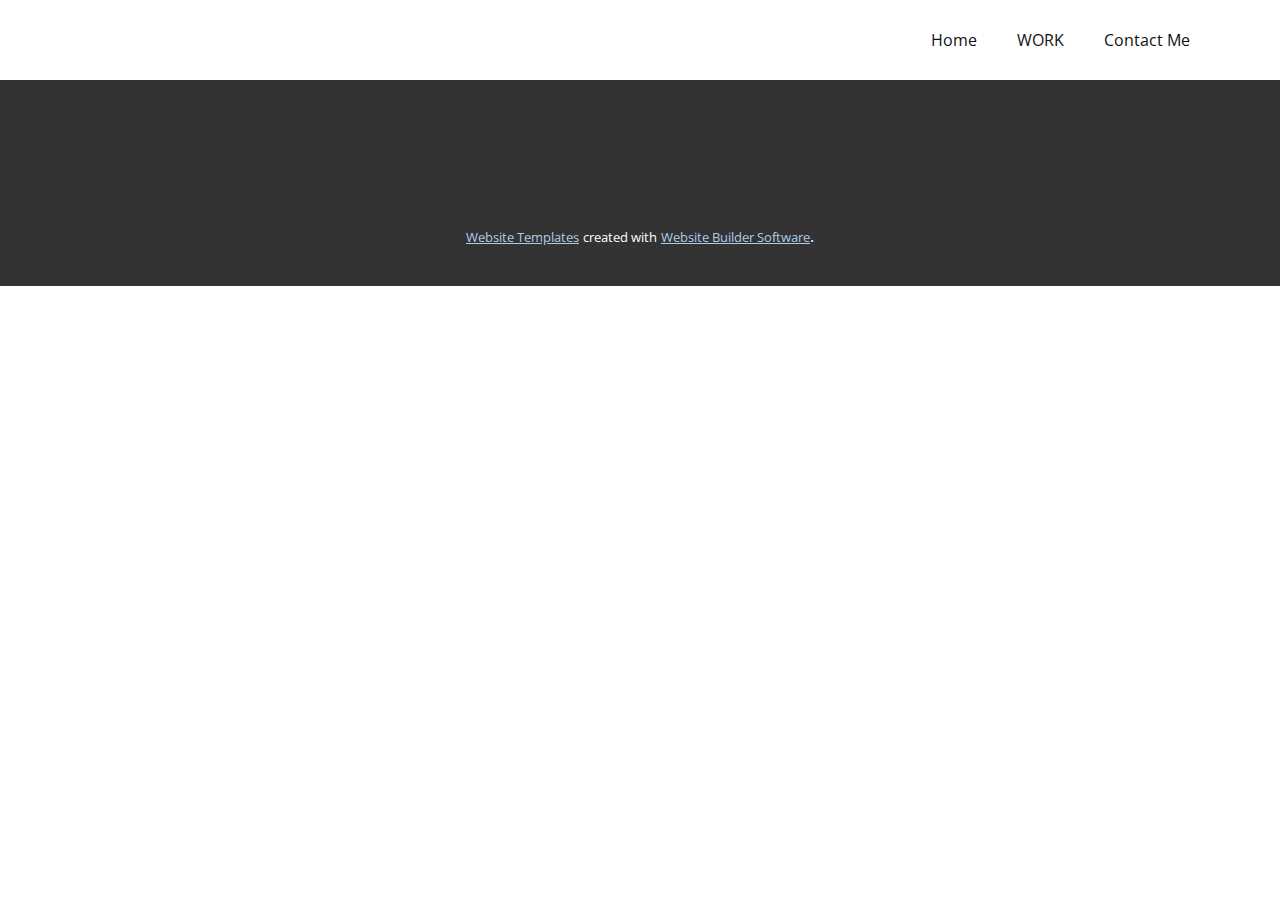
==== Contact.html @ 9be8eb36 "Nov. 8 updates" ====
<!DOCTYPE html>
<html style="font-size: 16px;" lang="en"><head>
    <meta name="viewport" content="width=device-width, initial-scale=1.0">
    <meta charset="utf-8">
    <meta name="keywords" content="">
    <meta name="description" content="">
    <title>Contact</title>
    <link rel="stylesheet" href="nicepage.css" media="screen">
<link rel="stylesheet" href="Contact.css" media="screen">
    <script class="u-script" type="text/javascript" src="jquery.js" defer=""></script>
    <script class="u-script" type="text/javascript" src="nicepage.js" defer=""></script>
    <meta name="generator" content="Nicepage 4.18.5, nicepage.com">
    <link id="u-theme-google-font" rel="stylesheet" href="https://fonts.googleapis.com/css?family=Roboto:100,100i,300,300i,400,400i,500,500i,700,700i,900,900i|Open+Sans:300,300i,400,400i,500,500i,600,600i,700,700i,800,800i">
    
    <script type="application/ld+json">{
		"@context": "http://schema.org",
		"@type": "Organization",
		"name": ""
}</script>
    <meta name="theme-color" content="#478ac9">
    <meta property="og:title" content="Contact">
    <meta property="og:type" content="website">
  </head>
  <body class="u-body u-xl-mode" data-lang="en"><header class="u-clearfix u-header u-header" id="sec-2c91"><div class="u-clearfix u-sheet u-sheet-1">
        <nav class="u-menu u-menu-dropdown u-offcanvas u-menu-1">
          <div class="menu-collapse" style="font-size: 1rem; letter-spacing: 0px;">
            <a class="u-button-style u-custom-left-right-menu-spacing u-custom-padding-bottom u-custom-top-bottom-menu-spacing u-nav-link u-text-active-palette-1-base u-text-hover-palette-2-base" href="#">
              <svg class="u-svg-link" viewBox="0 0 24 24"><use xmlns:xlink="http://www.w3.org/1999/xlink" xlink:href="#menu-hamburger"></use></svg>
              <svg class="u-svg-content" version="1.1" id="menu-hamburger" viewBox="0 0 16 16" x="0px" y="0px" xmlns:xlink="http://www.w3.org/1999/xlink" xmlns="http://www.w3.org/2000/svg"><g><rect y="1" width="16" height="2"></rect><rect y="7" width="16" height="2"></rect><rect y="13" width="16" height="2"></rect>
</g></svg>
            </a>
          </div>
          <div class="u-custom-menu u-nav-container">
            <ul class="u-nav u-unstyled u-nav-1"><li class="u-nav-item"><a class="u-button-style u-nav-link u-text-active-palette-1-base u-text-hover-palette-2-base" href="Home.html" style="padding: 10px 20px;">Home</a>
</li><li class="u-nav-item"><a class="u-button-style u-nav-link u-text-active-palette-1-base u-text-hover-palette-2-base" href="WORK.html" style="padding: 10px 20px;">WORK</a>
</li><li class="u-nav-item"><a class="u-button-style u-nav-link u-text-active-palette-1-base u-text-hover-palette-2-base" href="Home.html#sec-611b" style="padding: 10px 20px;">Contact Me</a>
</li></ul>
          </div>
          <div class="u-custom-menu u-nav-container-collapse">
            <div class="u-black u-container-style u-inner-container-layout u-opacity u-opacity-95 u-sidenav">
              <div class="u-inner-container-layout u-sidenav-overflow">
                <div class="u-menu-close"></div>
                <ul class="u-align-center u-nav u-popupmenu-items u-unstyled u-nav-2"><li class="u-nav-item"><a class="u-button-style u-nav-link" href="Home.html">Home</a>
</li><li class="u-nav-item"><a class="u-button-style u-nav-link" href="WORK.html">WORK</a>
</li><li class="u-nav-item"><a class="u-button-style u-nav-link" href="Home.html#sec-611b">Contact Me</a>
</li></ul>
              </div>
            </div>
            <div class="u-black u-menu-overlay u-opacity u-opacity-70"></div>
          </div>
        </nav>
      </div></header> 
    
    
    <footer class="u-align-center u-clearfix u-footer u-grey-80 u-footer" id="sec-29a0"><div class="u-clearfix u-sheet u-sheet-1"></div></footer>
    <section class="u-backlink u-clearfix u-grey-80">
      <a class="u-link" href="https://nicepage.com/website-templates" target="_blank">
        <span>Website Templates</span>
      </a>
      <p class="u-text">
        <span>created with</span>
      </p>
      <a class="u-link" href="" target="_blank">
        <span>Website Builder Software</span>
      </a>. 
    </section>
  
</body></html>
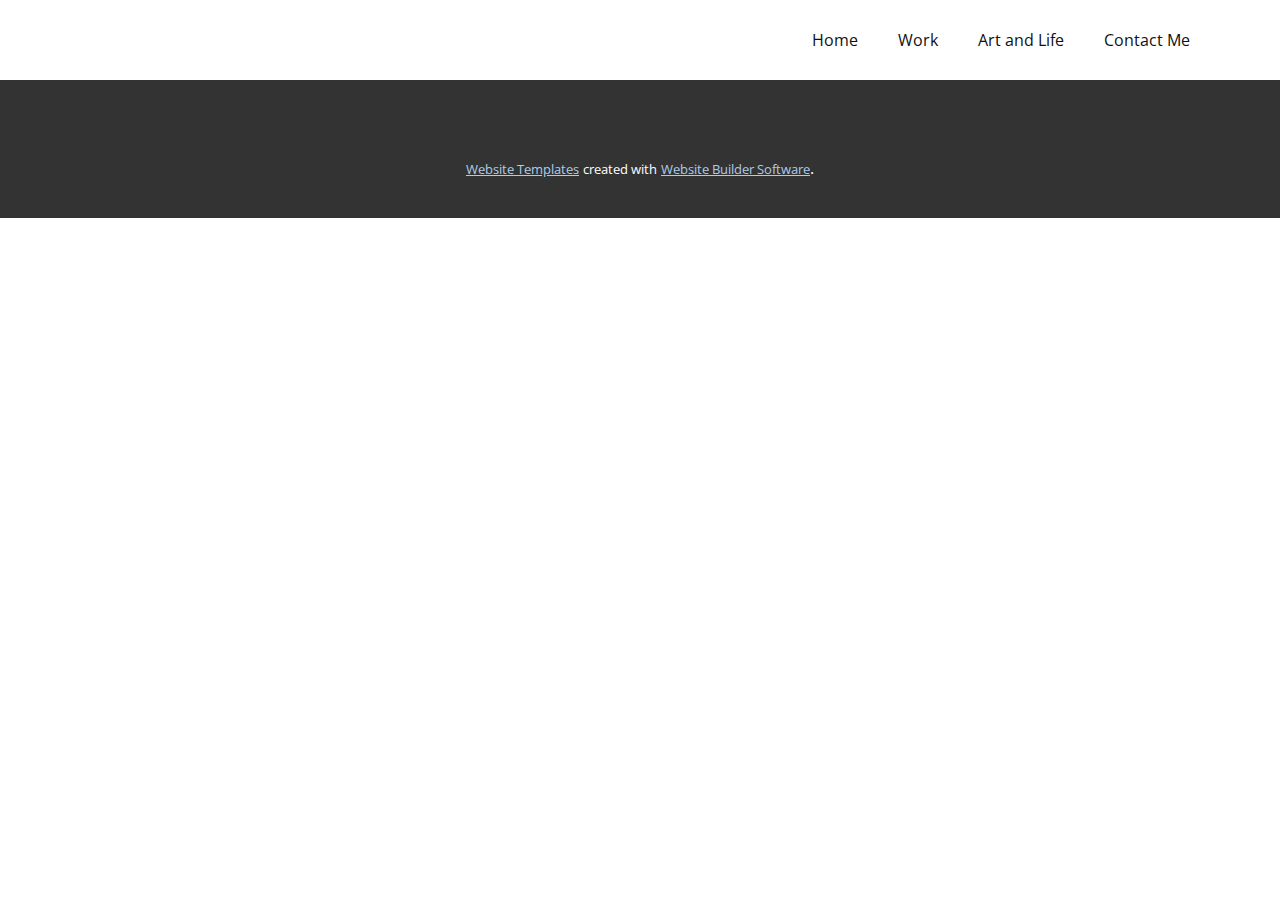
==== commit 1eb2374f: "updated 11/18" ====
--- a/Contact.html
+++ b/Contact.html
@@ -21,8 +21,8 @@
     <meta property="og:title" content="Contact">
     <meta property="og:type" content="website">
   </head>
-  <body class="u-body u-xl-mode" data-lang="en"><header class="u-clearfix u-header u-header" id="sec-2c91"><div class="u-clearfix u-sheet u-sheet-1">
-        <nav class="u-menu u-menu-dropdown u-offcanvas u-menu-1">
+  <body class="u-body u-xl-mode" data-lang="en"><header class="u-clearfix u-header u-header" id="sec-2c91"><div class="u-clearfix u-sheet u-valign-middle u-sheet-1">
+        <nav class="u-menu u-menu-one-level u-offcanvas u-menu-1">
           <div class="menu-collapse" style="font-size: 1rem; letter-spacing: 0px;">
             <a class="u-button-style u-custom-left-right-menu-spacing u-custom-padding-bottom u-custom-top-bottom-menu-spacing u-nav-link u-text-active-palette-1-base u-text-hover-palette-2-base" href="#">
               <svg class="u-svg-link" viewBox="0 0 24 24"><use xmlns:xlink="http://www.w3.org/1999/xlink" xlink:href="#menu-hamburger"></use></svg>
@@ -32,7 +32,8 @@
           </div>
           <div class="u-custom-menu u-nav-container">
             <ul class="u-nav u-unstyled u-nav-1"><li class="u-nav-item"><a class="u-button-style u-nav-link u-text-active-palette-1-base u-text-hover-palette-2-base" href="Home.html" style="padding: 10px 20px;">Home</a>
-</li><li class="u-nav-item"><a class="u-button-style u-nav-link u-text-active-palette-1-base u-text-hover-palette-2-base" href="WORK.html" style="padding: 10px 20px;">WORK</a>
+</li><li class="u-nav-item"><a class="u-button-style u-nav-link u-text-active-palette-1-base u-text-hover-palette-2-base" href="Work.html" style="padding: 10px 20px;">Work</a>
+</li><li class="u-nav-item"><a class="u-button-style u-nav-link u-text-active-palette-1-base u-text-hover-palette-2-base" href="Art-and-Life.html" style="padding: 10px 20px;">Art and Life</a>
 </li><li class="u-nav-item"><a class="u-button-style u-nav-link u-text-active-palette-1-base u-text-hover-palette-2-base" href="Home.html#sec-611b" style="padding: 10px 20px;">Contact Me</a>
 </li></ul>
           </div>
@@ -41,7 +42,8 @@
               <div class="u-inner-container-layout u-sidenav-overflow">
                 <div class="u-menu-close"></div>
                 <ul class="u-align-center u-nav u-popupmenu-items u-unstyled u-nav-2"><li class="u-nav-item"><a class="u-button-style u-nav-link" href="Home.html">Home</a>
-</li><li class="u-nav-item"><a class="u-button-style u-nav-link" href="WORK.html">WORK</a>
+</li><li class="u-nav-item"><a class="u-button-style u-nav-link" href="Work.html">Work</a>
+</li><li class="u-nav-item"><a class="u-button-style u-nav-link" href="Art-and-Life.html">Art and Life</a>
 </li><li class="u-nav-item"><a class="u-button-style u-nav-link" href="Home.html#sec-611b">Contact Me</a>
 </li></ul>
               </div>
--- a/nicepage.css
+++ b/nicepage.css
@@ -37951,7 +37951,7 @@
 }
 
 .u-footer .u-sheet-1 {
-  min-height: 108px;
+  min-height: 40px;
 }
 
 
